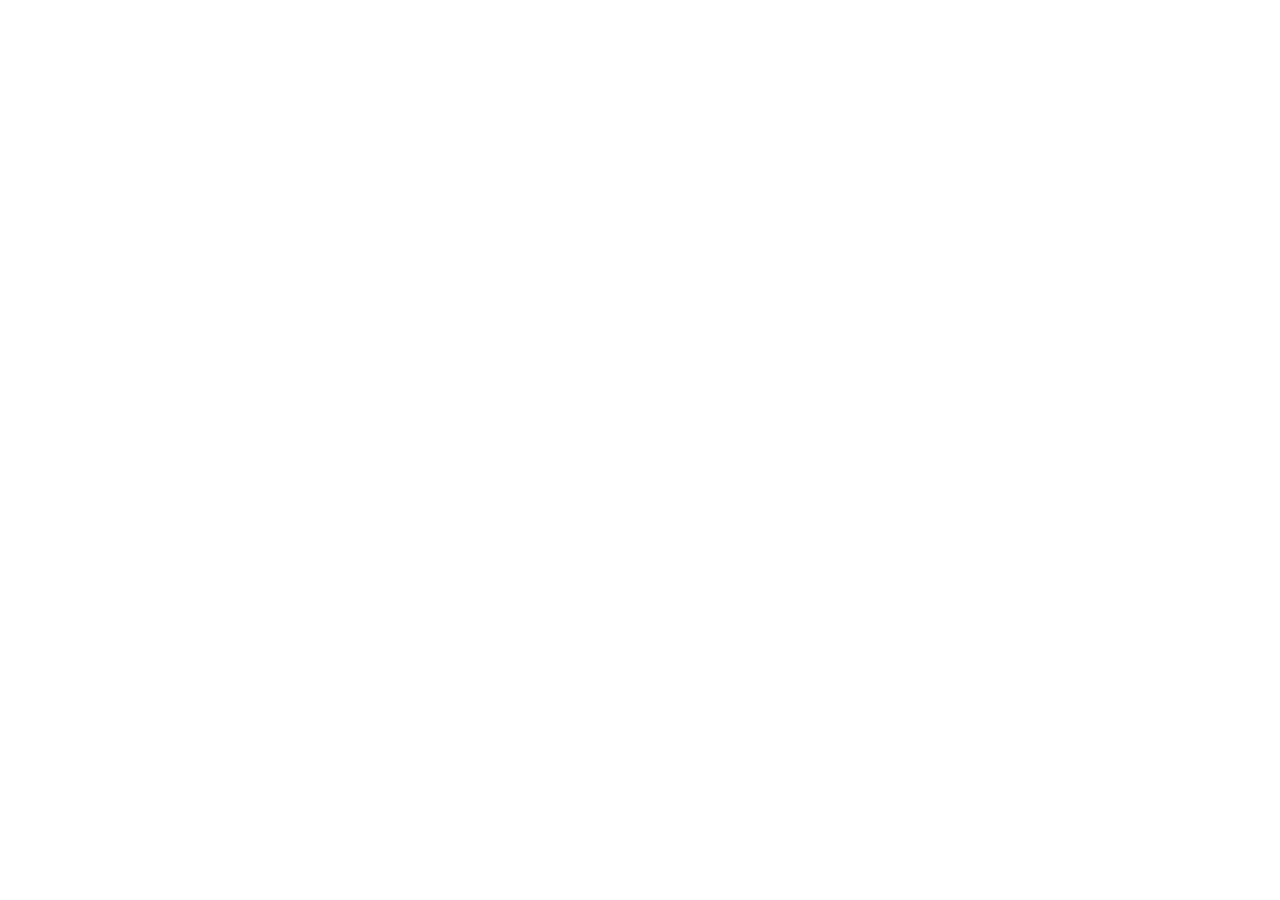
==== index.html @ 4081a174 "Add index.html with boilerplate" ====
<!DOCTYPE html>
<html lang="en">
<head>
    <meta charset="UTF-8">
    <meta name="viewport" content="width=device-width, initial-scale=1.0">
    <title>Odin recipe</title>
</head>
<body>
    
</body>
</html>
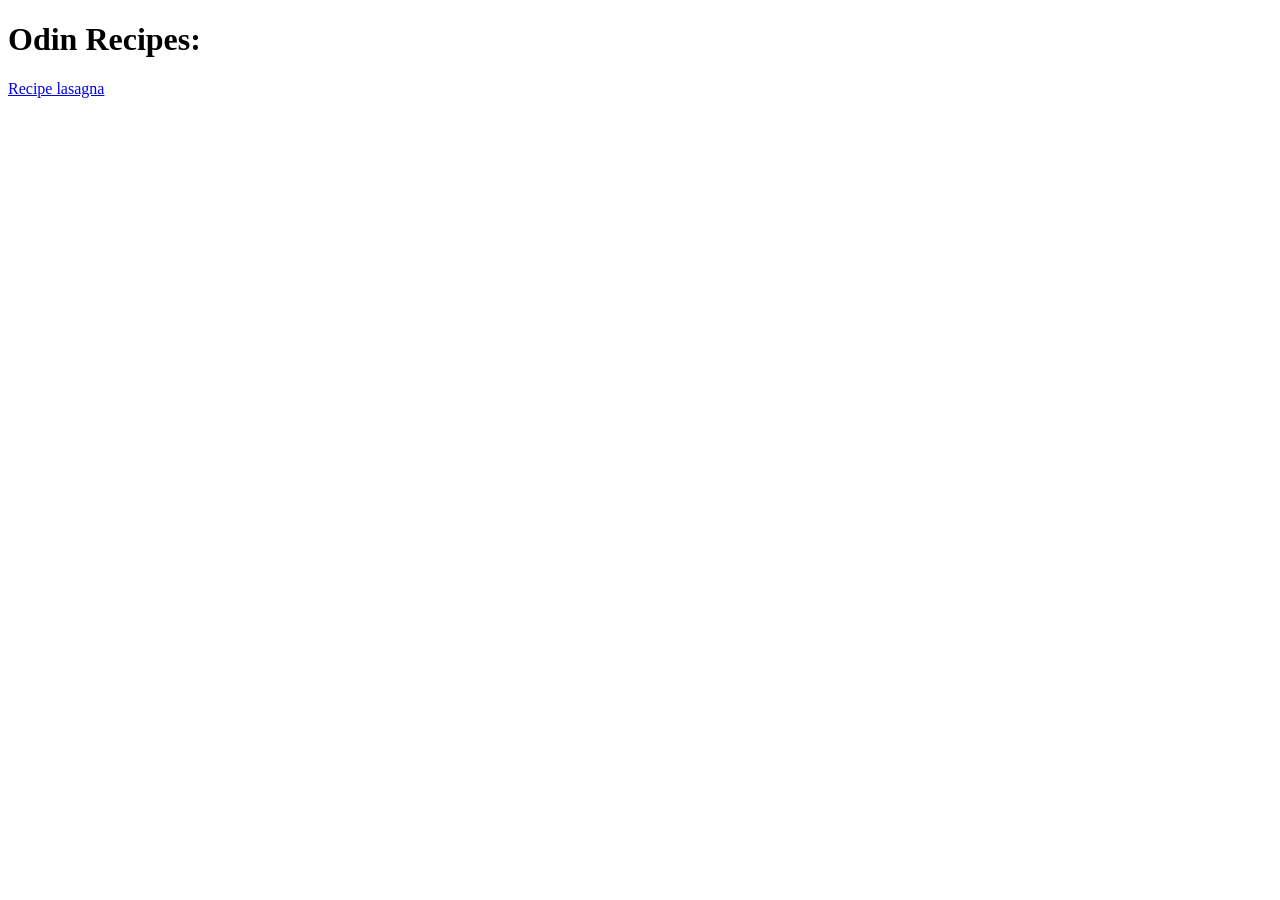
==== commit 8529e5ce: "Add home link and button to lasagna recipe" ====
--- a/index.html
+++ b/index.html
@@ -3,9 +3,11 @@
 <head>
     <meta charset="UTF-8">
     <meta name="viewport" content="width=device-width, initial-scale=1.0">
-    <title>Odin recipe</title>
+    <title>Odin Recipes</title>
 </head>
 <body>
-    
+    <h1>Odin Recipes: </h1>
+    <a href="recipes/lasagna.html">Recipe lasagna</a>
+        
 </body>
 </html>
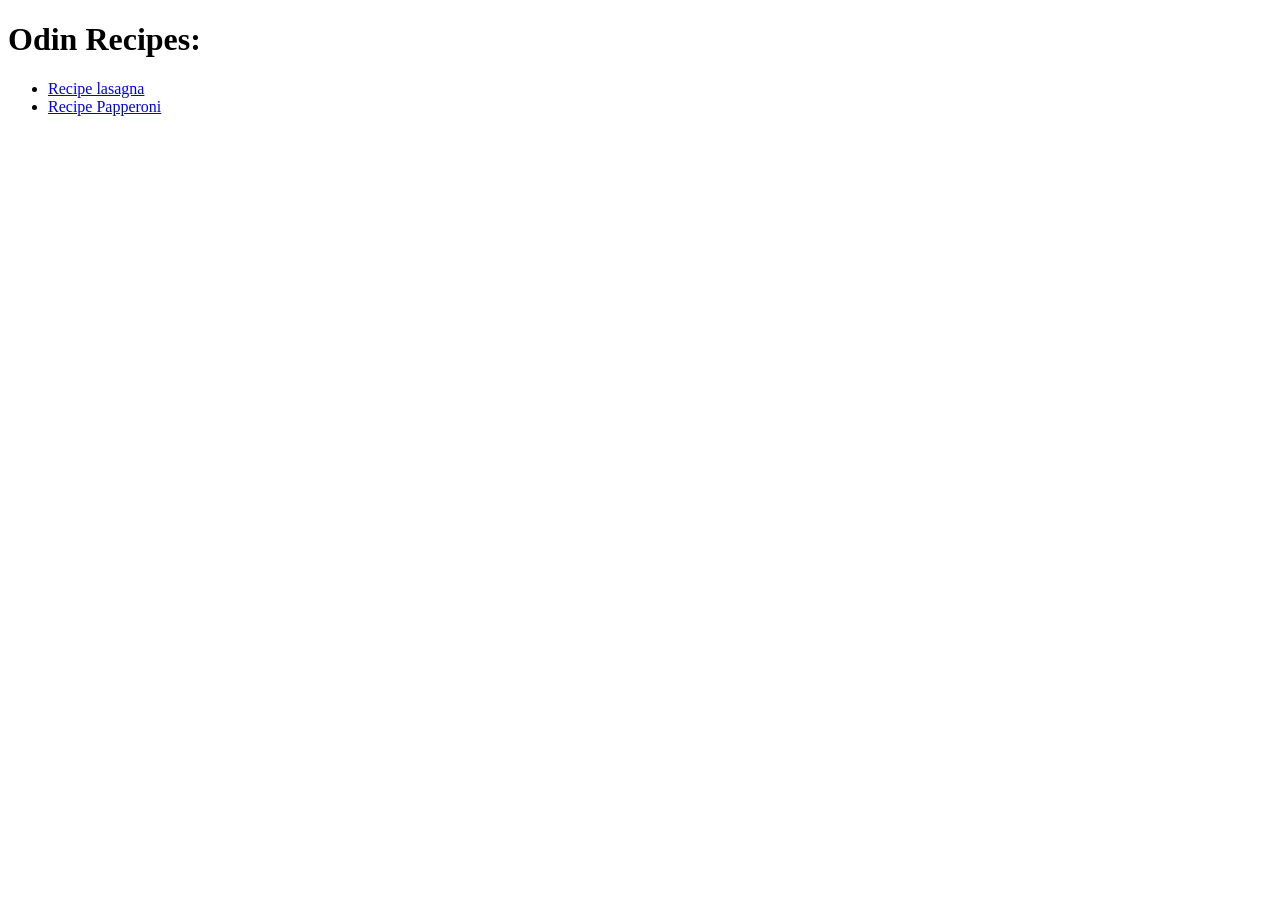
==== commit 4019000a: "Add link for papperoni" ====
--- a/index.html
+++ b/index.html
@@ -7,7 +7,13 @@
 </head>
 <body>
     <h1>Odin Recipes: </h1>
-    <a href="recipes/lasagna.html">Recipe lasagna</a>
-        
+<ul> 
+    <li> <a href="recipes/lasagna.html">Recipe lasagna</a> </li>
+    <li>  <a href="recipes/Papperoni.html">Recipe Papperoni</a> </li>
+</ul>
+
+   
+   
+
 </body>
 </html>
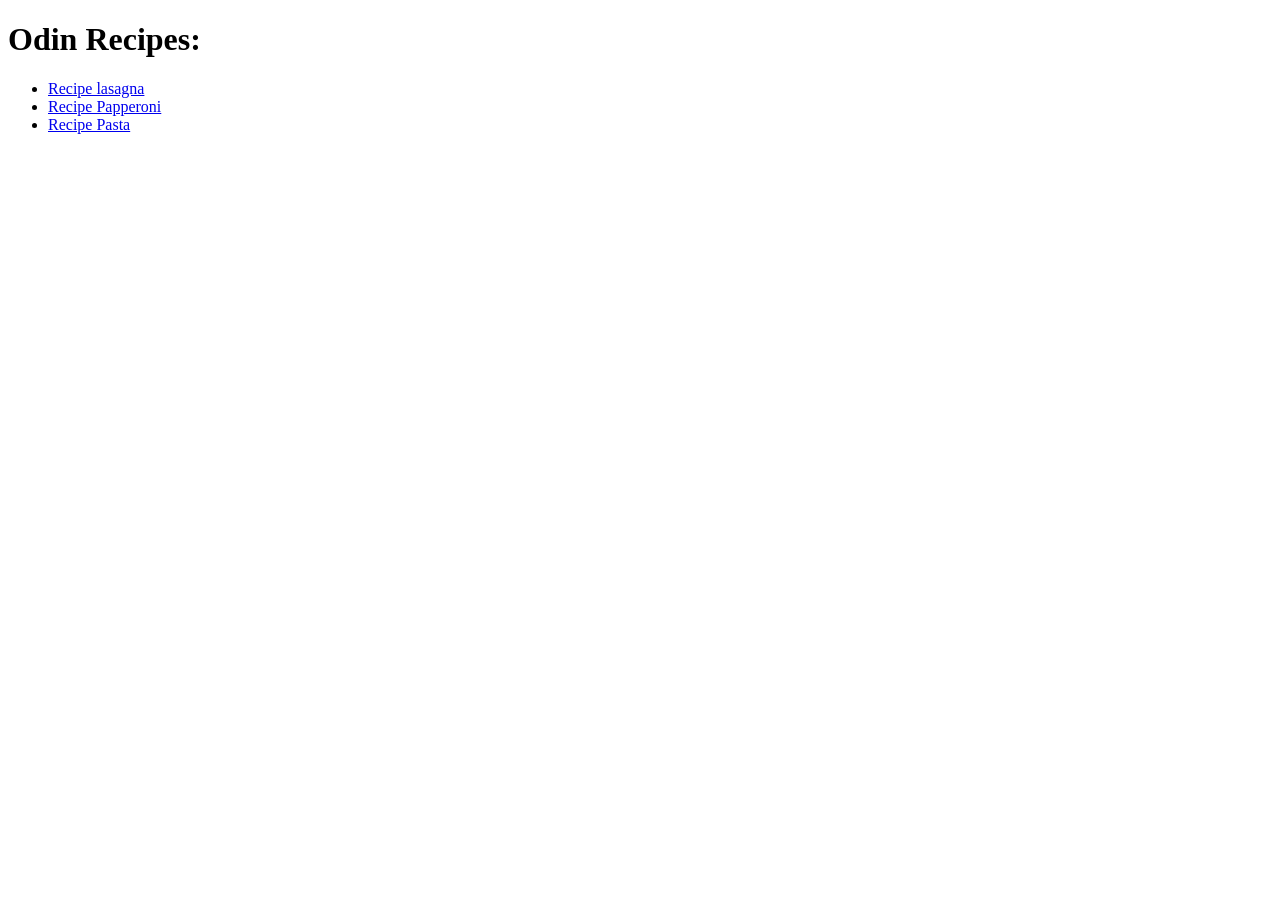
==== commit ea5bb556: "Add link for Pasta" ====
--- a/index.html
+++ b/index.html
@@ -10,6 +10,7 @@
 <ul> 
     <li> <a href="recipes/lasagna.html">Recipe lasagna</a> </li>
     <li>  <a href="recipes/Papperoni.html">Recipe Papperoni</a> </li>
+    <li> <a href="recipes/Pasta.html">Recipe Pasta</a></li>
 </ul>
 
    
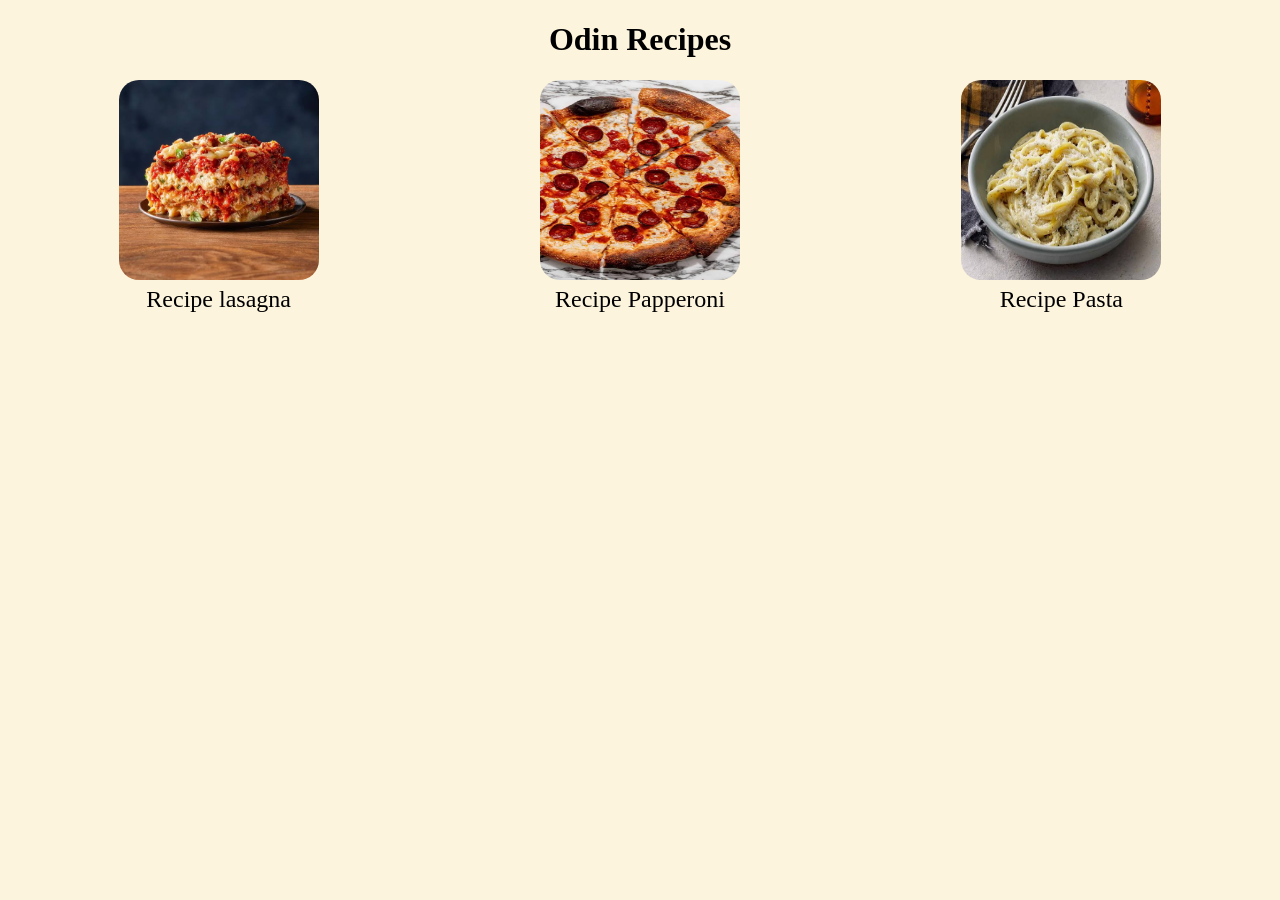
==== commit 728e6c87: "Add CSS styles to homepage" ====
--- a/index.html
+++ b/index.html
@@ -3,18 +3,29 @@
 <head>
     <meta charset="UTF-8">
     <meta name="viewport" content="width=device-width, initial-scale=1.0">
+    <link rel="stylesheet" href="style.css">
     <title>Odin Recipes</title>
 </head>
 <body>
-    <h1>Odin Recipes: </h1>
+    <h1 class="head_h1">Odin Recipes </h1>
+
 <ul> 
-    <li> <a href="recipes/lasagna.html">Recipe lasagna</a> </li>
-    <li>  <a href="recipes/Papperoni.html">Recipe Papperoni</a> </li>
-    <li> <a href="recipes/Pasta.html">Recipe Pasta</a></li>
+    <li class="link"> 
+        <a href="recipes/lasagna.html">
+        <img src="recipes/Image_to_recipes/lasagna.jpeg" height="200" width="200" alt="lasagna"> Recipe lasagna</a> 
+    </li>
+
+    <li> 
+        <a href="recipes/Papperoni.html"> 
+        <img src="recipes/Image_to_recipes/Papperoni.jpeg" height="200" width="200" alt="lasagna"> Recipe Papperoni</a> 
+    </li>
+
+    <li> 
+        <a href="recipes/Pasta.html">
+        <img src="recipes/Image_to_recipes/Pasta.jpeg" height="200" width="200" alt="lasagna"> Recipe Pasta</a>
+    </li>
 </ul>
 
-   
-   
 
 </body>
 </html>
--- a/style.css
+++ b/style.css
@@ -0,0 +1,35 @@
+body{
+    background-color: rgb(252, 244, 220);
+}
+
+.head_h1{
+    display: flex;
+    justify-content: center;
+}
+
+ul{
+  display: flex;
+  justify-content: space-around;
+  list-style-type: none;
+  margin: 0px;
+  padding: 0px;
+  font-size: 24px;
+  text-align: center;
+}
+
+li{
+    width: 200px;
+}
+
+a{
+  text-decoration: none;
+  color: black;
+}
+img{
+    border-radius: 10%;
+}
+.link{
+    display: flex;
+    flex-direction: column;
+    justify-content: space-around;
+}
